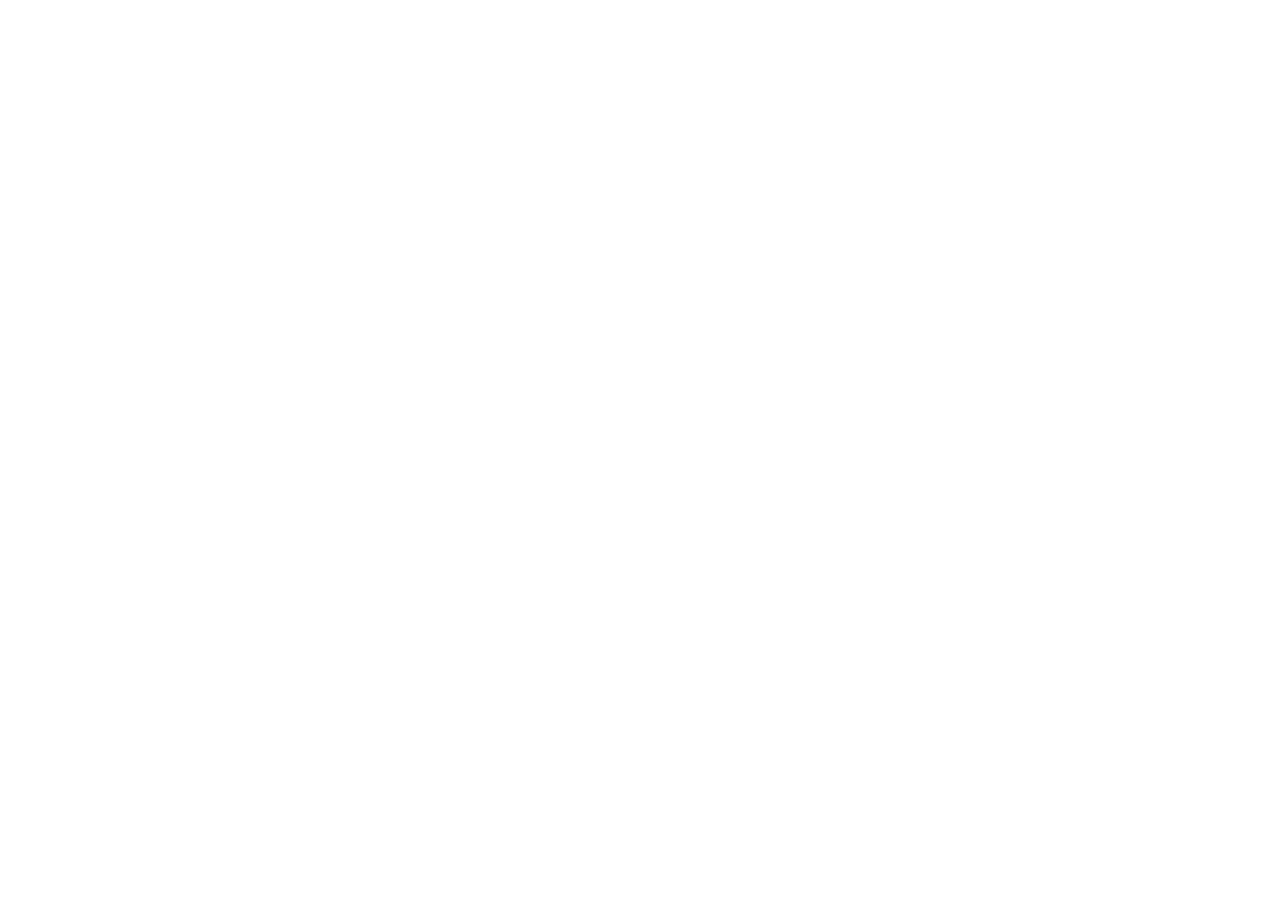
==== index.html @ 89f35833 "inicio del proyecto 3 Master minds" ====
<!DOCTYPE html>
<html lang="en">
<head>
    <meta charset="UTF-8">
    <meta name="viewport" content="width=device-width, initial-scale=1.0">
    <title>MasterMind</title>
</head>
<body>
    
</body>
</html>
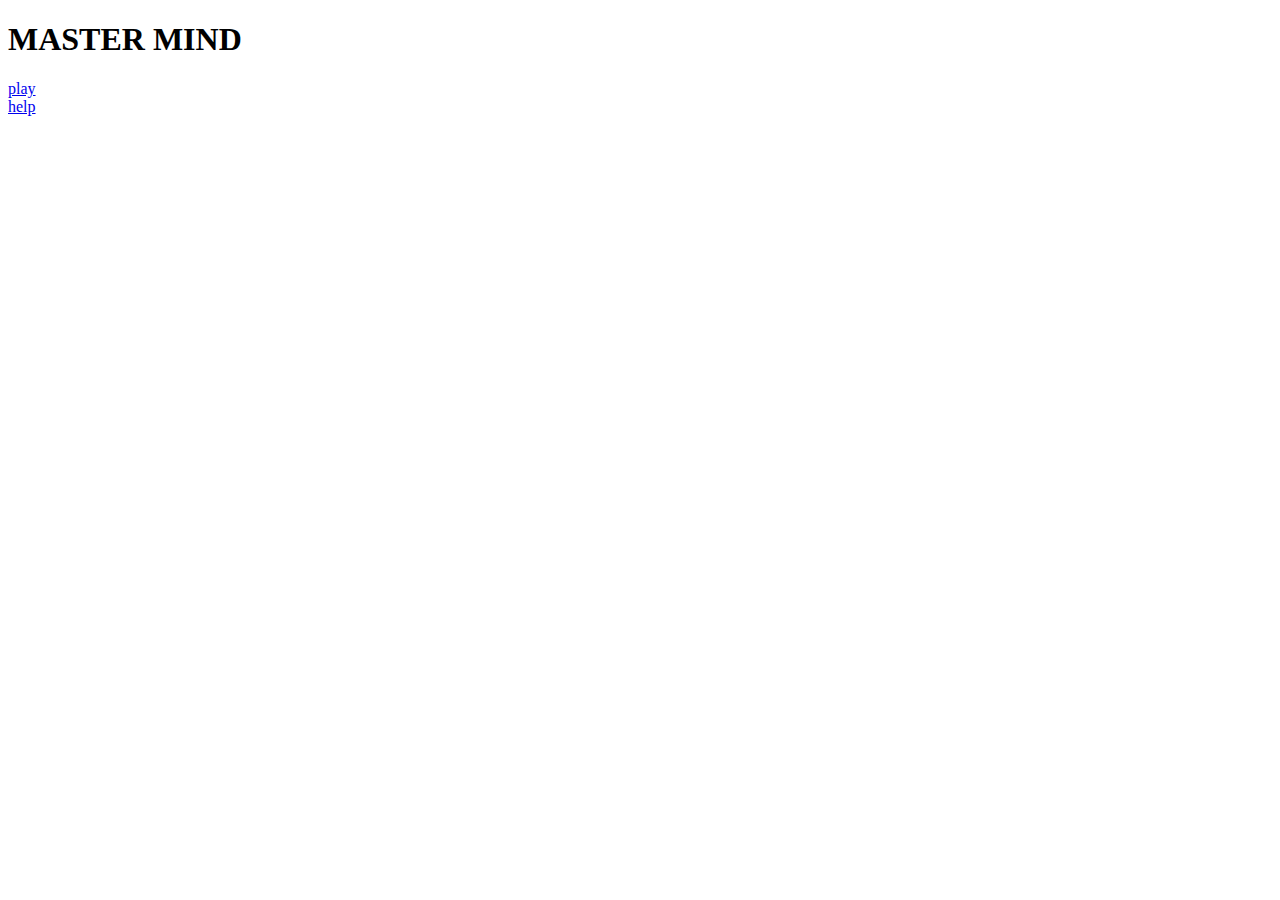
==== commit 72d9445b: "inicio del proyecto 3 Master Mind creando la estructura" ====
--- a/index.html
+++ b/index.html
@@ -1,11 +1,23 @@
 <!DOCTYPE html>
 <html lang="en">
-<head>
-    <meta charset="UTF-8">
-    <meta name="viewport" content="width=device-width, initial-scale=1.0">
+  <head>
+    <meta charset="UTF-8" />
+    <meta name="viewport" content="width=device-width, initial-scale=1.0" />
     <title>MasterMind</title>
-</head>
-<body>
-    
-</body>
-</html>+  </head>
+  <body>
+    <div class="conteinerIndex">
+      <div class="titleIndex">
+        <h1>MASTER MIND</h1>
+      </div>
+      <div class="btnIndex">
+        <div class="play">
+          <a href="./nameAndLevel.html">play</a>
+        </div>
+        <div class="help">
+          <a href="./help.html">help </a>
+        </div>
+      </div>
+    </div>
+  </body>
+</html>
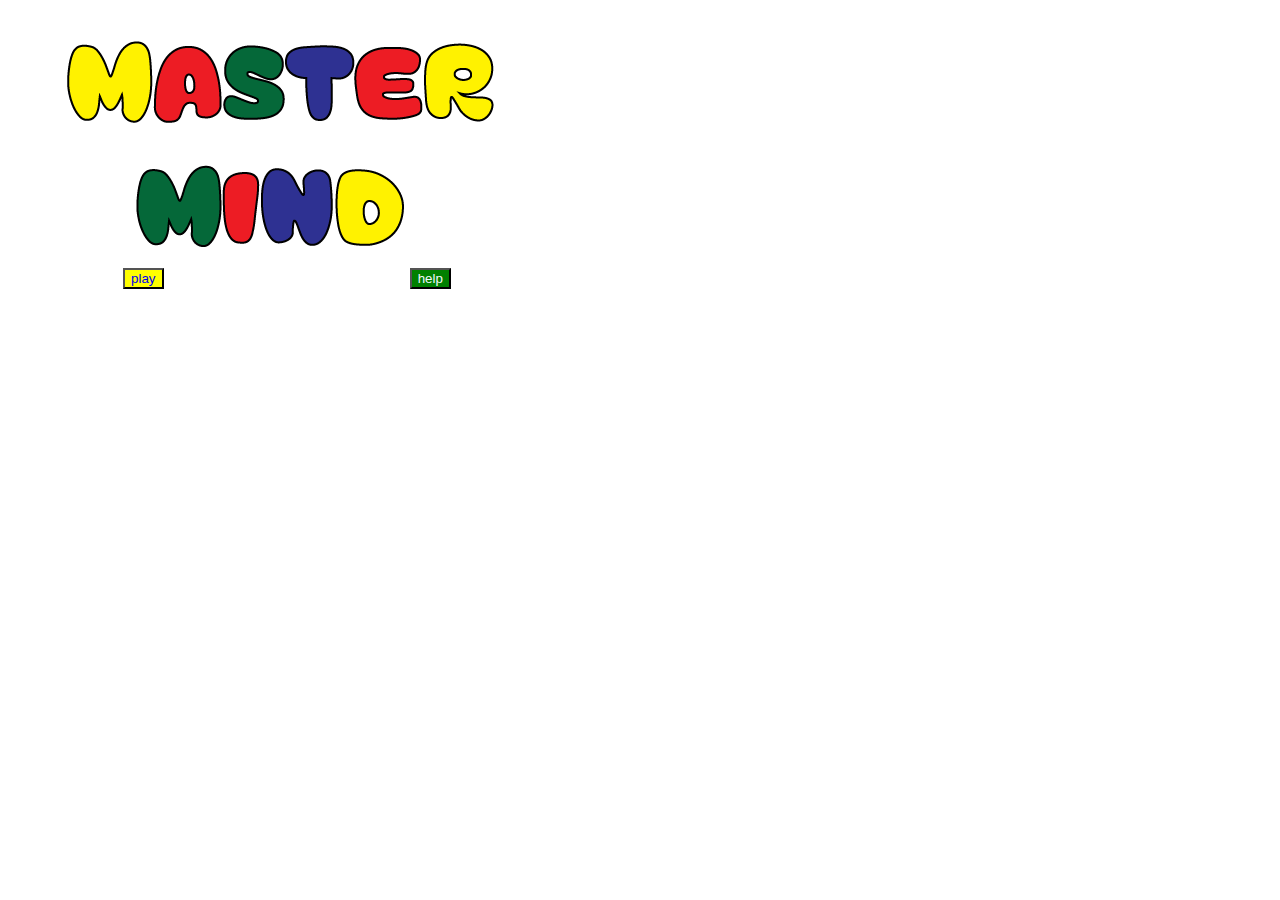
==== commit 6f46b048: "index hecho" ====
--- a/index.html
+++ b/index.html
@@ -3,21 +3,25 @@
   <head>
     <meta charset="UTF-8" />
     <meta name="viewport" content="width=device-width, initial-scale=1.0" />
+    <link rel="stylesheet" href="./css/style.css">
     <title>MasterMind</title>
   </head>
   <body>
-    <div class="conteinerIndex">
-      <div class="titleIndex">
-        <h1>MASTER MIND</h1>
-      </div>
-      <div class="btnIndex">
-        <div class="play">
-          <a href="./nameAndLevel.html">play</a>
+    <div class="conteiner">
+        <div class="conteinerIndex">
+          <div class="titleIndex">
+            <img src="./img/img_index/imgIndex.png" alt="">
+            <!-- <h1>MASTER MIND</h1> -->
+          </div>
+          <div class="btnIndex">
+            <button class="btnPlay">
+              <a href="./nameAndLevel.html">play</a>
+            </button>
+            <button class="btnHelp">
+              <a href="./help.html">help </a>
+            </button>
+          </div>
         </div>
-        <div class="help">
-          <a href="./help.html">help </a>
-        </div>
-      </div>
     </div>
   </body>
 </html>
--- a/css/style.css
+++ b/css/style.css
@@ -0,0 +1,30 @@
+*{
+    margin: 0;
+}
+
+.conteinerIndex{
+    width: 574px;
+    height: 300px;
+}
+
+a {
+    text-decoration: none;
+}
+
+.btnIndex{
+    display: flex;
+    justify-content: space-around;
+}
+
+.btnPlay{
+    background-color: yellow;
+}
+
+.btnHelp{
+    background-color: green;
+    
+}
+
+.btnHelp a{
+    color: aliceblue;
+}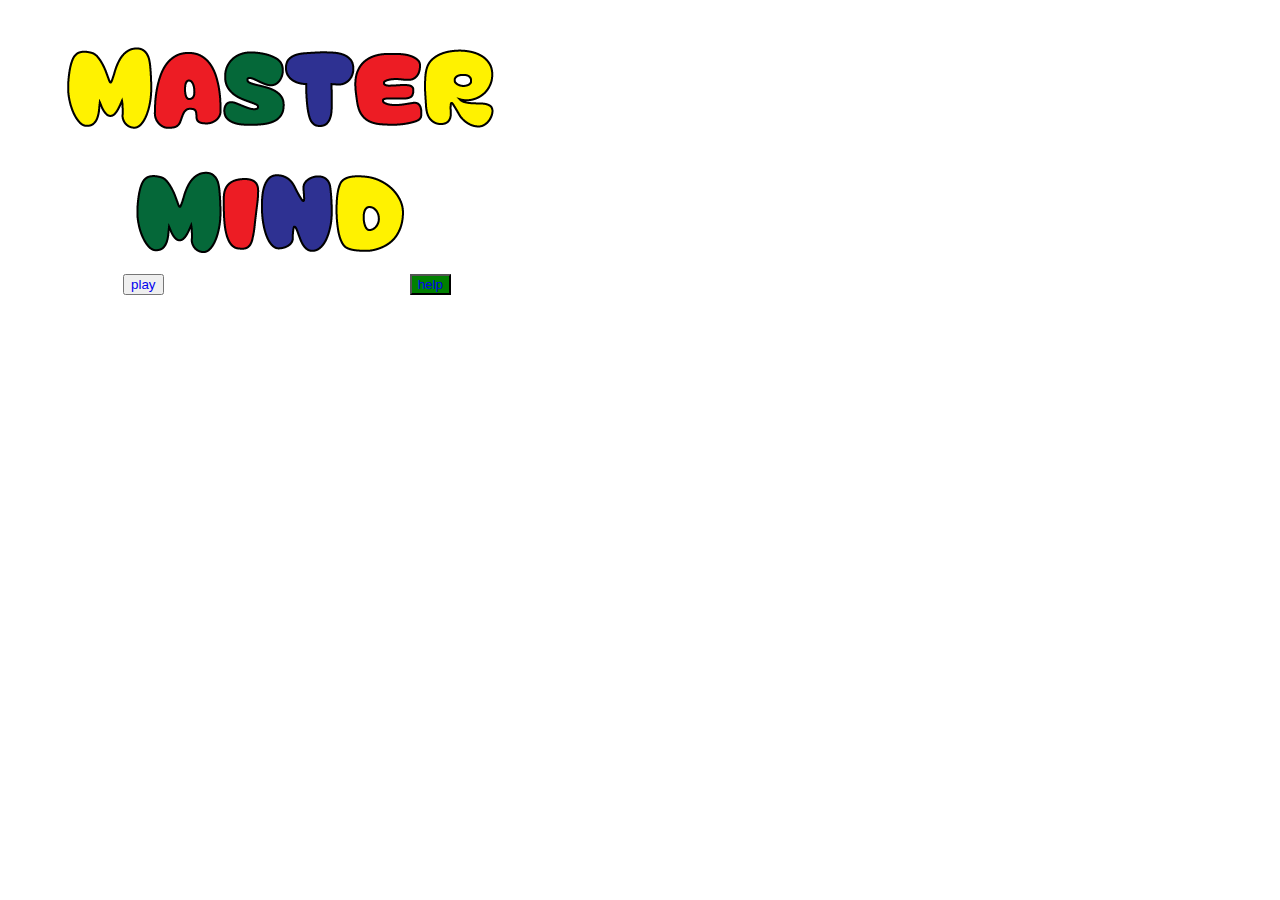
==== commit 70b70fc8: "update nombre usuario, y corrgigiendo nombre de divs index y nambeAndLevel" ====
--- a/index.html
+++ b/index.html
@@ -7,17 +7,17 @@
     <title>MasterMind</title>
   </head>
   <body>
-    <div class="conteiner">
-        <div class="conteinerIndex">
-          <div class="titleIndex">
+    <div class="contenedor">
+        <div class="contenedorIndex">
+          <div class="tituloIndex">
             <img src="./img/img_index/imgIndex.png" alt="">
             <!-- <h1>MASTER MIND</h1> -->
           </div>
-          <div class="btnIndex">
-            <button class="btnPlay">
+          <div class="botonIndex">
+            <button class=botonPlay">
               <a href="./nameAndLevel.html">play</a>
             </button>
-            <button class="btnHelp">
+            <button class="botonAyuda">
               <a href="./help.html">help </a>
             </button>
           </div>
--- a/css/style.css
+++ b/css/style.css
@@ -2,7 +2,10 @@
     margin: 0;
 }
 
-.conteinerIndex{
+.contenedorIndex{
+    display: flex;
+    flex-direction: column;
+    justify-content: center;
     width: 574px;
     height: 300px;
 }
@@ -11,20 +14,109 @@
     text-decoration: none;
 }
 
-.btnIndex{
+.botonIndex{
     display: flex;
     justify-content: space-around;
 }
 
-.btnPlay{
+.botonPlay{
     background-color: yellow;
 }
 
-.btnHelp{
+.botonAyuda{
     background-color: green;
     
 }
 
 .btnHelp a{
     color: aliceblue;
+}
+
+.tituloNameLevel{
+    width: 450px;
+    height: 100px;
+}
+
+.imgTitleNameLevel{
+    object-fit: cover;
+    width: 100%;
+    height: 100%;
+}
+
+.containerNameLevel{
+    display: flex;
+    flex-direction: column;
+    align-items: center;
+    width: 450px;
+    height: 100px;
+    
+}
+
+.containerBoard{
+    display: flex;
+    background-color: black;
+    width: 30%;
+    height: 30%;
+    color: aliceblue;
+}
+
+.board{
+    color:black;
+    width: 300px;
+    height: 400px;
+    background-color: grey;
+    /* display: flex; */
+    scroll-behavior: auto;
+
+
+}
+.oportunidades{
+    display: flex;
+}
+
+.selectColor{
+    display: flex;
+    flex-direction: column;
+}
+
+.containerColors{
+    display: flex;
+
+}
+.color, .itemSeleccionado, .divGuardado, .colorGuardado{
+    width: 25px;
+    height: 25px;
+    border-radius: 25px;
+    
+}
+
+.red{
+    background-color: red;
+    
+}
+
+.green{
+    background-color: green;
+}
+
+.blue{
+    background-color: blue;
+}
+
+.yellow{
+    background-color: yellow;
+}
+
+.correcto{
+    width: 30px;
+    height: 30px;
+    background-color: green;
+    margin: 3px;
+}
+
+.medio{
+    width: 30px;
+    height: 30px;
+    background-color: purple;
+    margin: 3px;
 }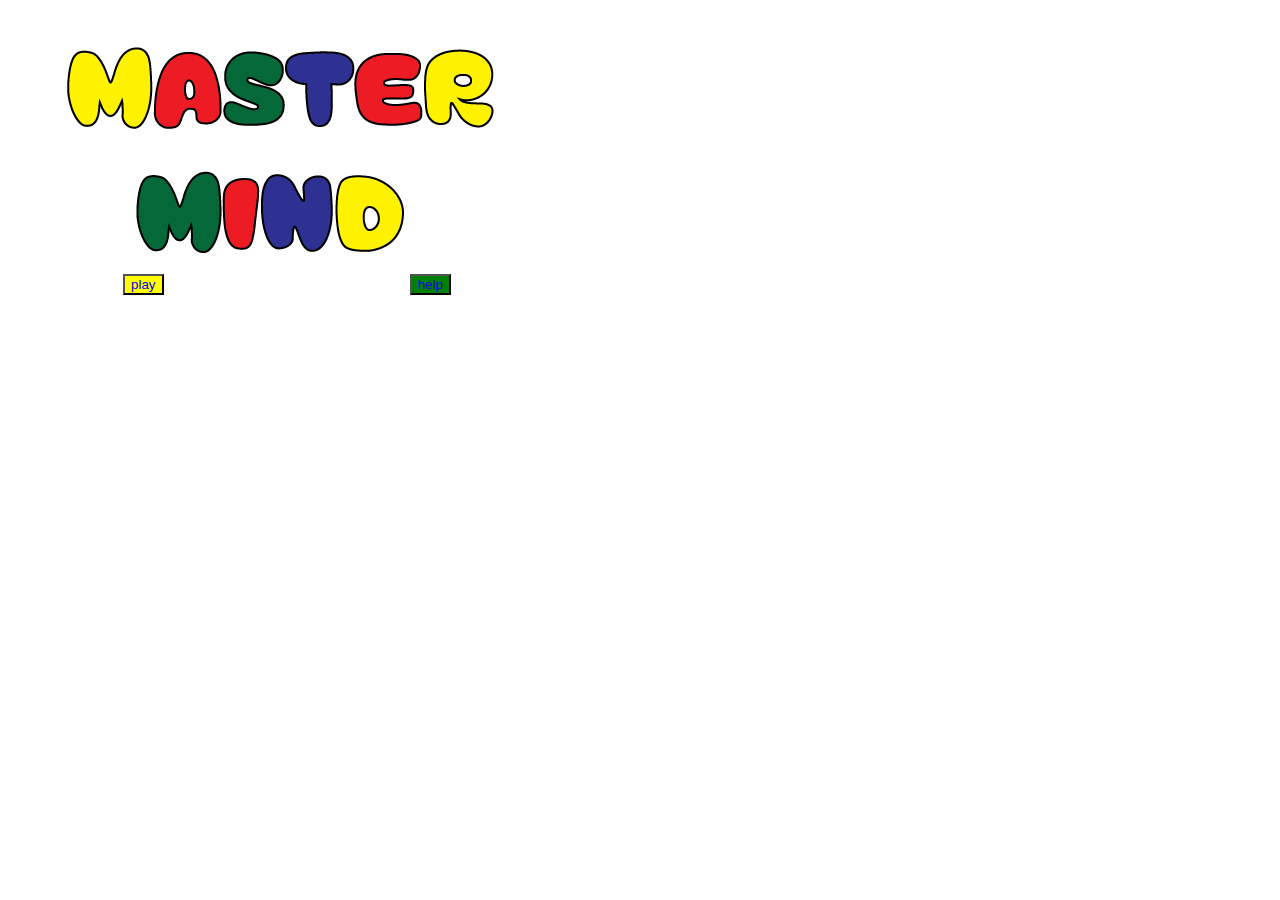
==== commit 9b6b8d1a: "agregando nombre de usuario" ====
--- a/index.html
+++ b/index.html
@@ -14,7 +14,7 @@
             <!-- <h1>MASTER MIND</h1> -->
           </div>
           <div class="botonIndex">
-            <button class=botonPlay">
+            <button class="botonPlay">
               <a href="./nameAndLevel.html">play</a>
             </button>
             <button class="botonAyuda">
--- a/css/style.css
+++ b/css/style.css
@@ -43,7 +43,7 @@
     height: 100%;
 }
 
-.containerNameLevel{
+.contenedorNameLevel{
     display: flex;
     flex-direction: column;
     align-items: center;
@@ -119,4 +119,8 @@
     height: 30px;
     background-color: purple;
     margin: 3px;
+}
+
+.nomJugador{
+    font-family: Arial, Helvetica, sans-serif;
 }